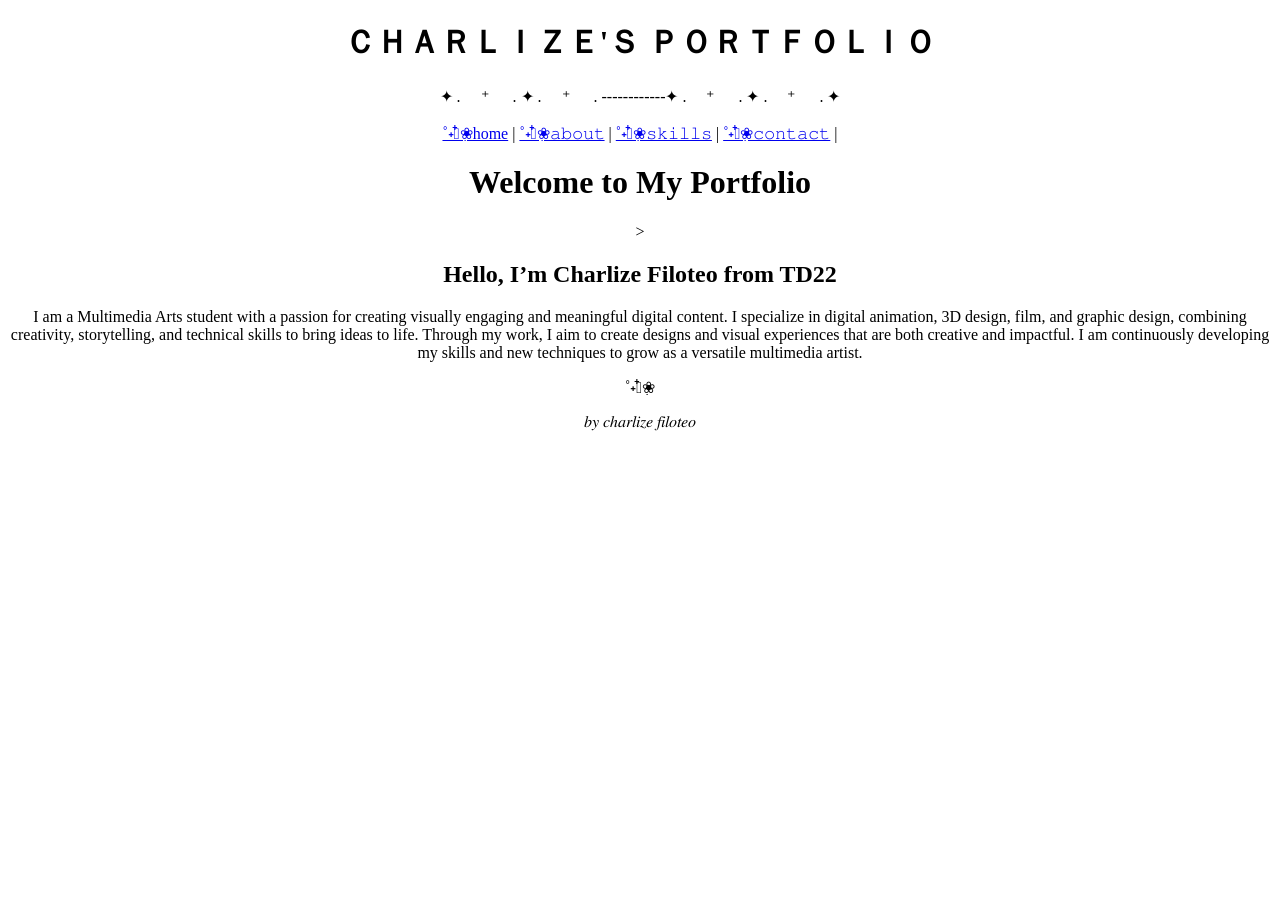
==== index.html @ edf9fe5d "Create home page" ====
<!DOCTYPE html>
<html>
<body>
<style>
h1 {text-align: center;}
p {text-align: center;}
nav {text-align: center;}
main {text-align: center;}
footer {text-align: center;}
aside {text-align: center;}
</style>

<body background="image.jpg"></body>
  
<header>
<h1>ＣＨＡＲＬＩＺＥ'Ｓ ＰＯＲＴＦＯＬＩＯ</h1>
<p>✦ . 　⁺ 　 . ✦ . 　⁺ 　 . ------------✦ . 　⁺ 　 . ✦ . 　⁺ 　 . ✦</p>
</header>


 <nav>
<a href="index.html">˚˖𓍢ִ໋❀home</a> |
<a href="about.html">˚˖𓍢ִ໋❀𝚊𝚋𝚘𝚞𝚝</a> |
<a href="skills.html">˚˖𓍢ִ໋❀𝚜𝚔𝚒𝚕𝚕𝚜</a> |
<a href="contact.html">˚˖𓍢ִ໋❀𝚌𝚘𝚗𝚝𝚊𝚌𝚝</a> |
</nav>

  <main>
        <h1>Welcome to My Portfolio</h1>>
            <h2>Hello, I’m Charlize Filoteo from TD22</h2>
    </main>

     <aside>
    <p>I am a Multimedia Arts student with a passion for creating visually engaging
         and meaningful digital content. I specialize in digital animation, 3D design, 
         film, and graphic design, combining creativity, storytelling, and technical skills 
         to bring ideas to life. Through my work, I aim to create designs and visual experiences
          that are both creative and impactful. I am continuously developing my skills and 
           new techniques to grow as a versatile multimedia artist.
</p>
  </aside>

<footer>
<p> ˚˖𓍢ִ໋❀ </p>
  <p> 𝑏𝑦 𝑐ℎ𝑎𝑟𝑙𝑖𝑧𝑒 𝑓𝑖𝑙𝑜𝑡𝑒𝑜 </p>

</footer>


</body>
</html>
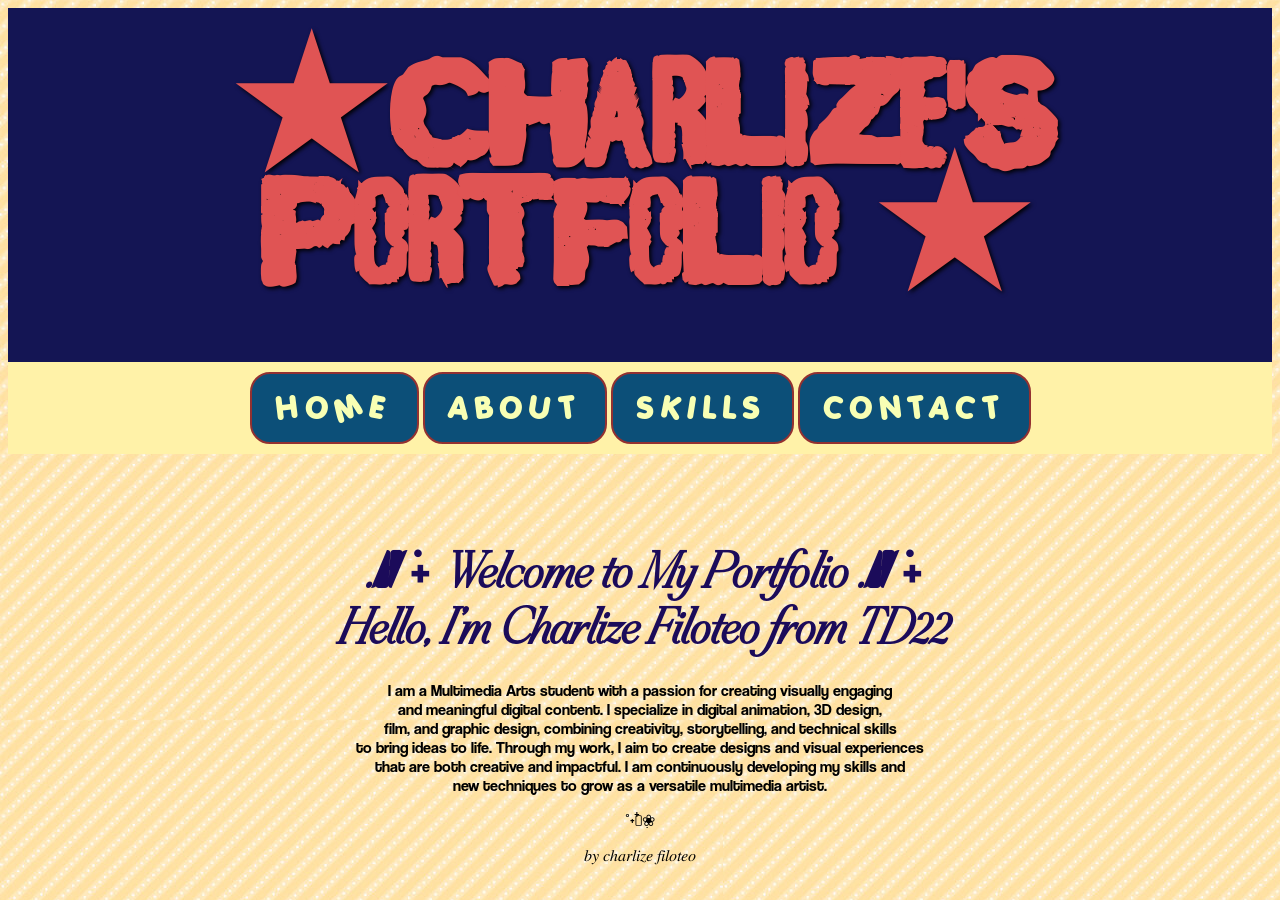
==== commit da57a3a3: "Update portfolio" ====
--- a/index.html
+++ b/index.html
@@ -1,51 +1,53 @@
 <!DOCTYPE html>
-<html>
+<html lang="en">
+
+<head>
+    <meta charset="UTF-8">
+    <title>Charlize's Portfolio</title>
+    <link rel="stylesheet" href="portfolio.css">
+</head>
+
 <body>
-<style>
-h1 {text-align: center;}
-p {text-align: center;}
-nav {text-align: center;}
-main {text-align: center;}
-footer {text-align: center;}
-aside {text-align: center;}
-</style>
 
-<body background="image.jpg"></body>
-  
-<header>
-<h1>ＣＨＡＲＬＩＺＥ'Ｓ ＰＯＲＴＦＯＬＩＯ</h1>
-<p>✦ . 　⁺ 　 . ✦ . 　⁺ 　 . ------------✦ . 　⁺ 　 . ✦ . 　⁺ 　 . ✦</p>
-</header>
+    <div class="title">
+    <header>
+        <h1> ★CHARLIZE'S<br>PORTFOLIO ★</h1>
+    </header>
+    </div>
+    
+    <nav>
+        <div class="top-bar">
+        <div class="button"><a href="index.html">HOME</a></div>
+        <div class="button"><a href="about.html">ABOUT</a></div>
+        <div class="button"><a href="skills.html">SKILLS</a></div>
+        <div class="button"><a href="contact.html">CONTACT</a></div>
+        </div>
+    </nav>
 
+    <br><br>
+    <br><br>
 
- <nav>
-<a href="index.html">˚˖𓍢ִ໋❀home</a> |
-<a href="about.html">˚˖𓍢ִ໋❀𝚊𝚋𝚘𝚞𝚝</a> |
-<a href="skills.html">˚˖𓍢ִ໋❀𝚜𝚔𝚒𝚕𝚕𝚜</a> |
-<a href="contact.html">˚˖𓍢ִ໋❀𝚌𝚘𝚗𝚝𝚊𝚌𝚝</a> |
-</nav>
-
-  <main>
-        <h1>Welcome to My Portfolio</h1>>
-            <h2>Hello, I’m Charlize Filoteo from TD22</h2>
+    <main>
+        <h2> .𖥔 ݁ ˖ Welcome to My Portfolio .𖥔 ݁ ˖</h2>
+        <h2>Hello, I’m Charlize Filoteo from TD22</h2>
     </main>
 
-     <aside>
-    <p>I am a Multimedia Arts student with a passion for creating visually engaging
-         and meaningful digital content. I specialize in digital animation, 3D design, 
-         film, and graphic design, combining creativity, storytelling, and technical skills 
-         to bring ideas to life. Through my work, I aim to create designs and visual experiences
-          that are both creative and impactful. I am continuously developing my skills and 
-           new techniques to grow as a versatile multimedia artist.
-</p>
-  </aside>
+    <aside>
+        <p>
+            I am a Multimedia Arts student with a passion for creating visually engaging<br>
+            and meaningful digital content. I specialize in digital animation, 3D design,<br>
+            film, and graphic design, combining creativity, storytelling, and technical skills<br>
+            to bring ideas to life. Through my work, I aim to create designs and visual experiences<br>
+            that are both creative and impactful. I am continuously developing my skills and<br>
+            new techniques to grow as a versatile multimedia artist.<br>
+        </p>
+    </aside>
 
-<footer>
-<p> ˚˖𓍢ִ໋❀ </p>
-  <p> 𝑏𝑦 𝑐ℎ𝑎𝑟𝑙𝑖𝑧𝑒 𝑓𝑖𝑙𝑜𝑡𝑒𝑜 </p>
-
-</footer>
-
+    <footer>
+        <p>˚˖𓍢ִ໋❀</p>
+        <p>𝑏𝑦 𝑐ℎ𝑎𝑟𝑙𝑖𝑧𝑒 𝑓𝑖𝑙𝑜𝑡𝑒𝑜</p>
+    </footer>
 
 </body>
-</html>
+
+</html>
--- a/portfolio.css
+++ b/portfolio.css
@@ -0,0 +1,271 @@
+@font-face {
+    font-family: "Spirit Ginger";
+    src: url("fonts/Spirit Ginger.ttf") format("truetype");
+    font-weight: normal;
+    font-style: normal;
+}
+
+@font-face {
+    font-family: "Griffiths";
+    src: url("fonts/Griffiths.otf") format("truetype");
+    font-weight: normal;
+    font-style: normal;
+}
+
+@font-face {
+    font-family: "Porky";
+    src: url("fonts/PORKYS_.TTF") format("truetype");
+    font-weight: normal;
+    font-style: normal;
+}
+
+@font-face {
+    font-family: "Coolvetica Rg";
+    src: url("fonts/Coolvetica Rg.otf") format("truetype");
+    font-weight: normal;
+    font-style: normal;
+}
+
+body {
+    background-image: url("image.jpg");
+}
+
+header {
+    text-align: center;
+}
+
+h1 {
+    text-align: center;
+    font-family: "Spirit Ginger", serif;
+    font-size: 170px;
+    text-shadow: 2px 2px 4px black;
+    color: #E05454;
+    display: inline-block;
+    max-width: 90%;
+    margin: 50px 0;
+    line-height: 0.7;
+   
+}
+
+h2 {
+    text-align: center;
+    font-family: "Griffiths", serif;
+    font-size: 50px;
+    color: #1b0b5a;
+    line-height: 0.3
+;
+
+
+} 
+p {
+    text-align: center;
+    font-family: "Coolvetica Rg", serif;
+}
+
+nav {
+    text-align: center;
+}
+
+.top-bar {
+    text-align: center;
+    background-color: #fff2a8;
+    padding: 10px;
+}
+
+.button {
+    display: inline-block;
+    text-align: center;
+    padding: 14px 24px;
+    border: 2px solid #933131;
+    background-color: #0c4f78;
+    border-radius: 20px;
+}
+
+nav a {
+    display: block;
+    font-family: "Porky", sans-serif;
+    letter-spacing: 8px;
+    font-size: 30px;
+    color: #f8ffb4;
+    text-decoration: none;
+}
+
+.button:hover {
+    background-color: #E05454;
+}
+
+.button:hover a {
+    color: white;
+}
+
+.button:focus-within {
+    outline: 2px solid #7a302f;
+    outline-offset: 3px;
+}
+
+main {
+    text-align: center;
+}
+
+footer {
+    text-align: center;
+}
+
+img {
+    text-align: center;
+}
+
+aside {
+    text-align: center;
+}
+
+table {
+    border: 3px solid #0c4f78;
+    border-radius: 15px;
+    border-spacing: 0;
+    overflow: hidden;
+    width: 50%;
+    margin: 0 auto;
+}
+
+th,
+td {
+    border: 1px solid #0c4f78;
+}
+.title{
+    text-align: center;
+    background-color: #141554;
+    padding: 8px;
+    height: 10%;
+
+}
+
+p4 {
+    text-align: center;
+    font-family: "Porky", serif;
+    font-size: 30px;
+    line-height: 0.2;
+}
+
+.table {
+    text-align: center;
+    font-family: "Coolvetica Rg", serif;
+    
+}
+
+.form {
+    text-align: center;
+    font-family: "Coolvetica Rg", serif;
+    color: #f8ffb4;
+    background-color: #141554;
+    padding: 8px;
+    width: 40%;
+    margin: 0 auto;
+
+}
+
+.form button {
+    padding: 10px 24px;
+    border: 6px outset #082b5c;
+    background-color: #791f1f;
+    color: white;
+    font-family: "Porky", serif;
+    font-size: 18px;
+    cursor: pointer;
+}
+
+.form button:hover {
+    background-color: #933131;
+}
+
+.form button:focus {
+    outline: 2px solid #f8ffb4;
+    outline-offset: 3px;
+}
+
+@media (max-width: 600px) {
+    body {
+        background-attachment: scroll;
+    }
+
+    h1 {
+        font-size: clamp(42px, 16vw, 100px);
+        margin: 30px 0;
+        line-height: 0.9;
+    }
+
+    nav a {
+        font-size: 18px;
+        letter-spacing: 2px;
+    }
+
+    .top-bar {
+        gap: 8px;
+        padding: 8px;
+    }
+
+    .button {
+        display: block;
+        width: 100%;
+        max-width: 220px;
+        margin: 6px auto;
+        padding: 12px 18px;
+    }
+
+    table {
+        width: 90%;
+    }
+
+    .form {
+        width: 85%;
+    }
+}
+
+@media (max-width: 320px) {
+    h1 {
+        font-size: 30px;
+        line-height: 0.9;
+        margin: 18px 0;
+        max-width: 100%;
+        word-break: break-word;
+    }
+
+    h2 {
+        font-size: 22px;
+        line-height: 1.5;
+    }
+
+    nav a {
+        font-size: 15px;
+        letter-spacing: 1.4px;
+    }
+
+    .top-bar {
+        padding: 6px;
+    }
+
+    .button {
+        max-width: 180px;
+        padding: 10px 12px;
+    }
+
+    table {
+        width: 96%;
+        font-size: 12px;
+    }
+
+    th,
+    td {
+        padding: 8px 6px;
+    }
+
+    .form {
+        width: 92%;
+        padding: 12px 8px;
+    }
+
+    .form button {
+        width: 100%;
+        padding: 10px 16px;
+    }
+}
